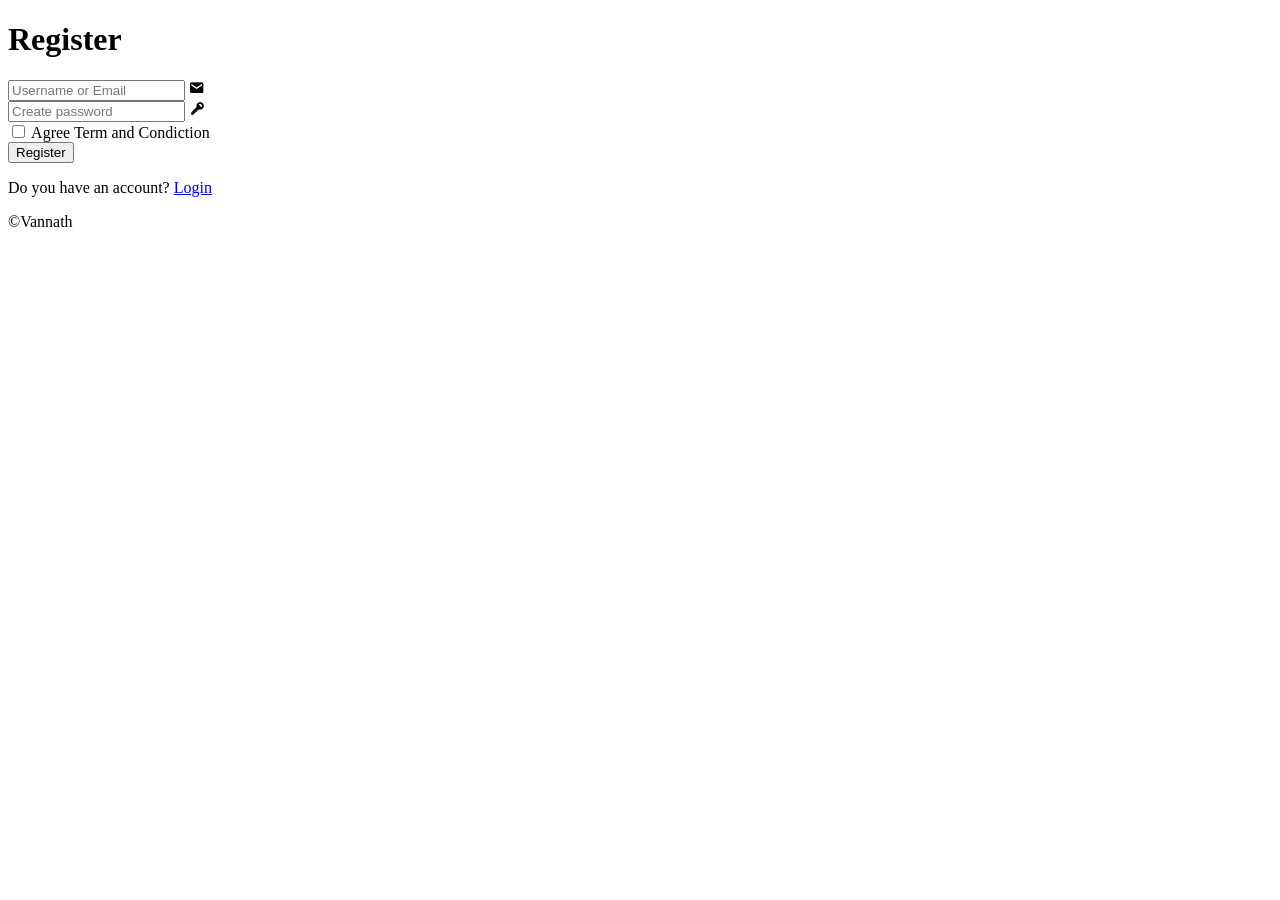
==== Register.html @ 4223a896 "Add files via upload" ====
<!doctype html>
<html lang="en">
  <head>
    <meta charset="UTF-8" />
    <meta name="viewport" content="width=device-width, initial-scale=1.0" />
    <title>Register Account</title>
    <link rel="stylesheet" href="../CSS/Register.css" />
    <link
      href="https://unpkg.com/boxicons@2.1.4/css/boxicons.min.css"
      rel="stylesheet"
    />
  </head>
  <body>
    <div class="wrapper">
      <form action="">
        <h1>Register</h1>
        <div class="input-box">
          <input type="text" placeholder="Username or Email" required />
          <i class="bx bxs-envelope"></i>
        </div>
        <div class="input-box">
          <input type="password" placeholder="Create password" required />
          <i class="bx bxs-key"></i>
        </div>
        <div class="agree-term">
          <label for=""
            ><input type="checkbox" required /> Agree Term and Condiction</label
          >
        </div>
        <button class="btn">Register</button>
        <div class="login-link">
          <p>Do you have an account? <a href="Login.html">Login</a></p>
        </div>
        <footer>
          <p>&copy;Vannath</p>
        </footer>
      </form>
    </div>
  </body>
</html>
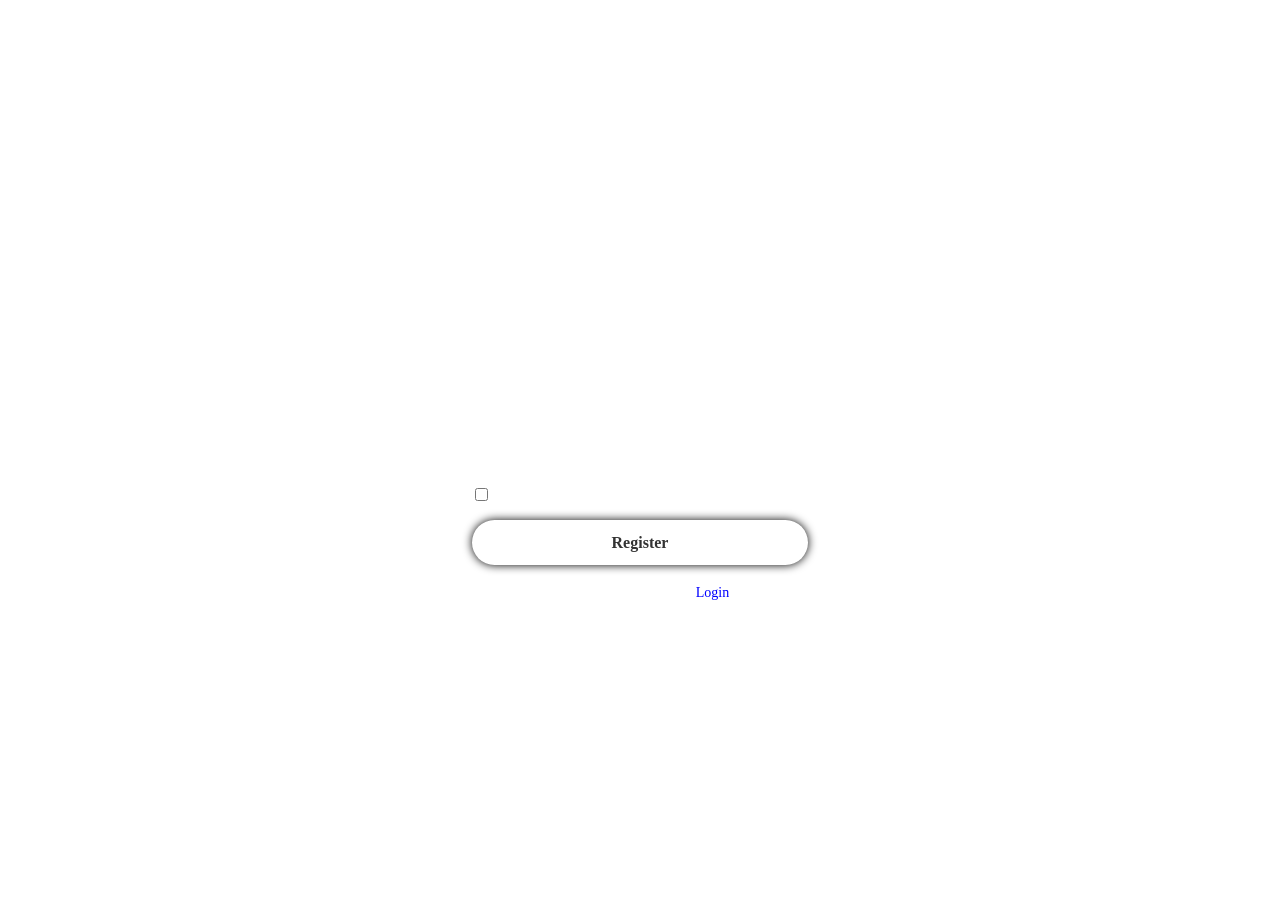
==== commit 346ace49: "Fix stylesheet and login link in Register.html Updated the stylesheet link and corrected the login l" ====
--- a/Register.html
+++ b/Register.html
@@ -4,7 +4,7 @@
     <meta charset="UTF-8" />
     <meta name="viewport" content="width=device-width, initial-scale=1.0" />
     <title>Register Account</title>
-    <link rel="stylesheet" href="../CSS/Register.css" />
+    <link rel="stylesheet" href="Register.css" />
     <link
       href="https://unpkg.com/boxicons@2.1.4/css/boxicons.min.css"
       rel="stylesheet"
@@ -29,7 +29,7 @@
         </div>
         <button class="btn">Register</button>
         <div class="login-link">
-          <p>Do you have an account? <a href="Login.html">Login</a></p>
+          <p>Do you have an account? <a href="index.html">Login</a></p>
         </div>
         <footer>
           <p>&copy;Vannath</p>
--- a/Register.css
+++ b/Register.css
@@ -0,0 +1,94 @@
+* {
+  margin: 0;
+  padding: 0;
+  box-sizing: border-box;
+  font-family: "Khmer OS Siemreap";
+}
+body {
+  display: flex;
+  justify-content: center;
+  align-items: center;
+  min-height: 100vh;
+  background: url(../Picture/Vann\ Nath.jpg) no-repeat;
+  background-size: cover;
+}
+.wrapper {
+  width: 420px;
+  background: transparent;
+  color: #fff;
+  padding: 30px 40px;
+  backdrop-filter: blur(5px);
+  border: 2px solid rgba(255, 255, 255, 0.2);
+  border-radius: 12px;
+}
+.wrapper h1 {
+  font-size: 40px;
+  text-align: center;
+}
+.wrapper .input-box {
+  position: relative;
+  width: 100%;
+  height: 50px;
+  margin: 30px 0;
+}
+.input-box input {
+  width: 100%;
+  height: 100%;
+  background: transparent;
+  border: none;
+  outline: none;
+  border: 2px solid rgba(255, 255, 255, 0.2);
+  border-radius: 35px;
+  font-size: 16px;
+  color: #fff;
+  padding: 20px 45px 20px 20px;
+}
+.input-box input::placeholder {
+  color: #fff;
+}
+.input-box i {
+  position: absolute;
+  right: -30px;
+  top: 30%;
+  transform: translate(-50px);
+  font-size: 20px;
+}
+.wrapper .agree-term {
+  display: flex;
+  justify-content: space-between;
+  font-size: 14.5px;
+  margin: -15px 3px 15px;
+}
+.agree-term label input {
+  accent-color: #fff;
+  margin-right: -2px;
+}
+.wrapper .btn {
+  width: 100%;
+  height: 45px;
+  background: #fff;
+  border: none;
+  outline: none;
+  border-radius: 40px;
+  box-shadow: 0 0 10px rgba(0, 0, 0, 1);
+  cursor: pointer;
+  font-size: 16px;
+  color: #333;
+  font-weight: 600;
+}
+.wrapper .login-link {
+  font-size: 14px;
+  text-align: center;
+  margin: 20px 0 15px;
+}
+.login-link p a {
+  color: blue;
+  text-decoration: none;
+  font-weight: 500;
+}
+.login-link p a:hover {
+  text-decoration: underline;
+}
+footer p {
+  text-align: center;
+}
